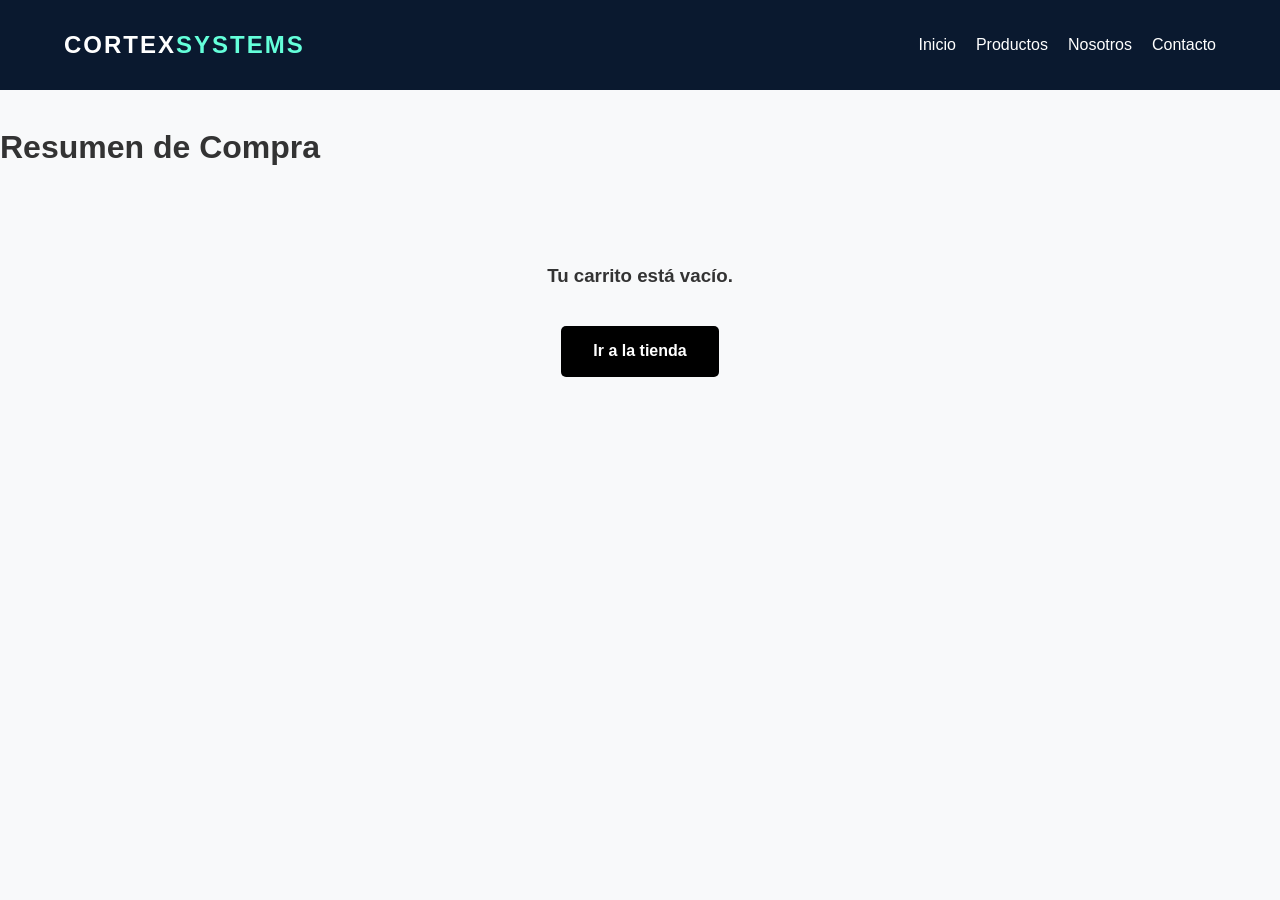
==== carrito.html @ adc18b32 "Actualizacion de paginas" ====
<!DOCTYPE html>
<html lang="es">
<head>
    <meta charset="UTF-8">
    <meta name="viewport" content="width=device-width, initial-scale=1.0">
    <title>Tu Carrito | Cortex Systems</title>
    <link rel="stylesheet" href="style.css">
    <style>
        /* Estilos específicos para la tabla de checkout */
        .cart-table { width: 100%; border-collapse: collapse; margin-top: 2rem; background: white; border-radius: 8px; overflow: hidden; box-shadow: 0 4px 15px rgba(0,0,0,0.05); }
        .cart-table th { background: #0a192f; color: white; padding: 15px; text-transform: uppercase; font-size: 0.85rem; }
        .cart-table td { padding: 15px; border-bottom: 1px solid #eee; text-align: center; }
        .qty-btn { padding: 5px 10px; cursor: pointer; border: 1px solid #ddd; background: #f8f9fa; font-weight: bold; }
        .delete-btn { background: #ff4d4d; color: white; border: none; padding: 8px 15px; border-radius: 4px; cursor: pointer; transition: 0.3s; }
        .delete-btn:hover { background: #cc0000; }
        .total-container { text-align: right; margin-top: 2rem; padding: 2rem; background: white; border-radius: 8px; }
    </style>
</head>
<body>
    <header>
        <nav class="navbar">
            <div class="logo">CORTEX<span>SYSTEMS</span></div>
            <ul class="nav-links">
                <li><a href="index.html">Inicio</a></li>
                <li><a href="productos.html">Productos</a></li>
                <li><a href="nosotros.html">Nosotros</a></li>
                <li><a href="contacto.html">Contacto</a></li>
            </ul>
        </nav>
    </header>

    <main class="container">
        <h1 style="margin-top: 2rem;">Resumen de Compra</h1>
        
        <div id="carrito-status" style="display:none; text-align: center; padding: 3rem;">
            <h3>Tu carrito está vacío.</h3>
            <a href="productos.html" class="btn" style="display:inline-block; margin-top:1rem;">Ir a la tienda</a>
        </div>

        <table id="tabla-render" class="cart-table">
            <thead>
                <tr>
                    <th>Producto</th>
                    <th>Cantidad</th>
                    <th>Precio</th>
                    <th>Subtotal</th>
                    <th>Acción</th>
                </tr>
            </thead>
            <tbody id="items-carrito">
                <!-- Inyección vía JS -->
            </tbody>
        </table>

        <div class="total-container" id="control-panel">
            <h2>Total a Pagar: <span id="monto-total" style="color: #0a192f;">$0.00</span></h2>
            <button class="btn" onclick="vaciarTodo()" style="background: #6c757d; margin-right: 10px;">Limpiar Carrito</button>
            <button class="btn" onclick="procesarCompra()" style="background: #28a745;">Finalizar Pedido</button>
        </div>

    </main>

    <script>
        function cargarCarrito() {
            const lista = document.getElementById('items-carrito');
            const totalDisplay = document.getElementById('monto-total');
            const tabla = document.getElementById('tabla-render');
            const status = document.getElementById('carrito-status');
            const panel = document.getElementById('control-panel');
            
            let carrito = JSON.parse(localStorage.getItem('carrito')) || [];
            let totalGeneral = 0;

            lista.innerHTML = '';

            if (carrito.length === 0) {
                tabla.style.display = 'none';
                panel.style.display = 'none';
                status.style.display = 'block';
                return;
            }

            tabla.style.display = 'table';
            panel.style.display = 'block';
            status.style.display = 'none';

            carrito.forEach(item => {
                const subtotal = item.precio * item.cantidad;
                totalGeneral += subtotal;

                lista.innerHTML += `
                    <tr>
                        <td style="font-weight: 600;">${item.nombre}</td>
                        <td>
                            <button class="qty-btn" onclick="actualizar('${item.id}', -1)">-</button>
                            <span style="margin: 0 10px;">${item.cantidad}</span>
                            <button class="qty-btn" onclick="actualizar('${item.id}', 1)">+</button>
                        </td>
                        <td>$${item.precio.toLocaleString()}</td>
                        <td style="font-weight: bold;">$${subtotal.toLocaleString()}</td>
                        <td>
                            <button class="delete-btn" onclick="eliminar('${item.id}')">Quitar</button>
                        </td>
                    </tr>
                `;
            });

            totalDisplay.innerText = `$${totalGeneral.toLocaleString(undefined, {minimumFractionDigits: 2})}`;
        }

        function procesarCompra() {
            localStorage.removeItem('carrito');
            window.location.href = 'confirmacion.html';
        }
        function actualizar(id, operacion) {
            let carrito = JSON.parse(localStorage.getItem('carrito'));
            const index = carrito.findIndex(i => i.id === id);
            
            if (index !== -1) {
                carrito[index].cantidad += operacion;
                if (carrito[index].cantidad <= 0) {
                    carrito.splice(index, 1);
                }
            }
            
            localStorage.setItem('carrito', JSON.stringify(carrito));
            cargarCarrito();
        }

        function eliminar(id) {
            let carrito = JSON.parse(localStorage.getItem('carrito'));
            const nuevoCarrito = carrito.filter(item => item.id !== id);
            localStorage.setItem('carrito', JSON.stringify(nuevoCarrito));
            cargarCarrito();
        }

        function vaciarTodo() {
            if(confirm("¿Seguro que quieres borrar todo?")) {
                localStorage.removeItem('carrito');
                cargarCarrito();
            }
        }

        // Ejecutar al cargar la página
        document.addEventListener('DOMContentLoaded', cargarCarrito);
    </script>
</body>
</html>
---- style.css ----
:root {
    --primary: #0a192f; /* Azul oscuro formal */
    --accent: #64ffda;  /* Color de contraste */
    --text: #ccd6f6;
    --bg: #f8f9fa;
}

body {
    font-family: 'Segoe UI', Tahoma, Geneva, Verdana, sans-serif;
    margin: 0;
    line-height: 1.6;
    color: #333;
    background-color: var(--bg);
}

.navbar {
    display: flex;
    justify-content: space-between;
    align-items: center;
    padding: 1rem 5%;
    background: var(--primary);
    color: white;
}

.logo { font-weight: bold; font-size: 1.5rem; letter-spacing: 2px; }
.logo span { color: var(--accent); }

.nav-links { list-style: none; display: flex; }
.nav-links li { margin-left: 20px; }
.nav-links a { color: white; text-decoration: none; transition: 0.3s; }
.nav-links a:hover { color: var(--accent); }

.hero {
    height: 60vh;
    background: linear-gradient(rgba(10, 25, 47, 0.8), rgba(10, 25, 47, 0.8)), 
                url('https://images.unsplash.com/photo-1518770660439-4636190af475?auto=format&fit=crop&q=80&w=1000');
    background-size: cover;
    color: white;
    display: flex;
    flex-direction: column;
    justify-content: center;
    align-items: center;
    text-align: center;
}

.product-grid {
    display: grid;
    grid-template-columns: repeat(auto-fit, minmax(250px, 1fr));
    gap: 2rem;
    padding: 2rem 0;
}

.card {
    background: white;
    padding: 1.5rem;
    border-radius: 8px;
    box-shadow: 0 4px 6px rgba(0,0,0,0.1);
    text-align: center;
}

.btn {
    background: black;
    color: white;
    padding: 0.8rem 2rem;
    text-decoration: none;
    font-weight: bold;
    border-radius: 5px;
}

.btn-cortex {
    /* Estructura y Espaciado */
    padding: 14px 32px;
    cursor: pointer;
    display: inline-block;
    
    /* Tipografía Formal */
    font-family: 'Segoe UI', Roboto, Helvetica, Arial, sans-serif;
    font-size: 14px;
    font-weight: 600;
    text-transform: uppercase; /* Le da un toque más corporativo/serio */
    letter-spacing: 1.2px;      /* Espaciado entre letras para legibilidad */
    
    /* Colores Base */
    background-color: transparent; /* Fondo transparente para un look "Ghost Button" */
    color: #0a192f;                /* Texto azul oscuro profundo */
    border: 2px solid #0a192f;     /* Borde sólido */
    
    /* Animación Suave */
    transition: all 0.4s cubic-bezier(0.25, 0.8, 0.25, 1);
    position: relative;
    overflow: hidden;
}

/* Efecto Hover (Al pasar el mouse) */
.btn-cortex:hover {
    background-color: #0a192f; /* El fondo se llena del color del borde */
    color: #ffffff;            /* El texto cambia a blanco para contrastar */
    box-shadow: 0 8px 15px rgba(0, 0, 0, 0.1); /* Sombra muy sutil */
    transform: translateY(-1px); /* Elevación casi imperceptible */
}

/* Efecto Active (Al hacer clic) */
.btn-cortex:active {
    transform: translateY(1px);
    box-shadow: 0 2px 5px rgba(0, 0, 0, 0.1);
}
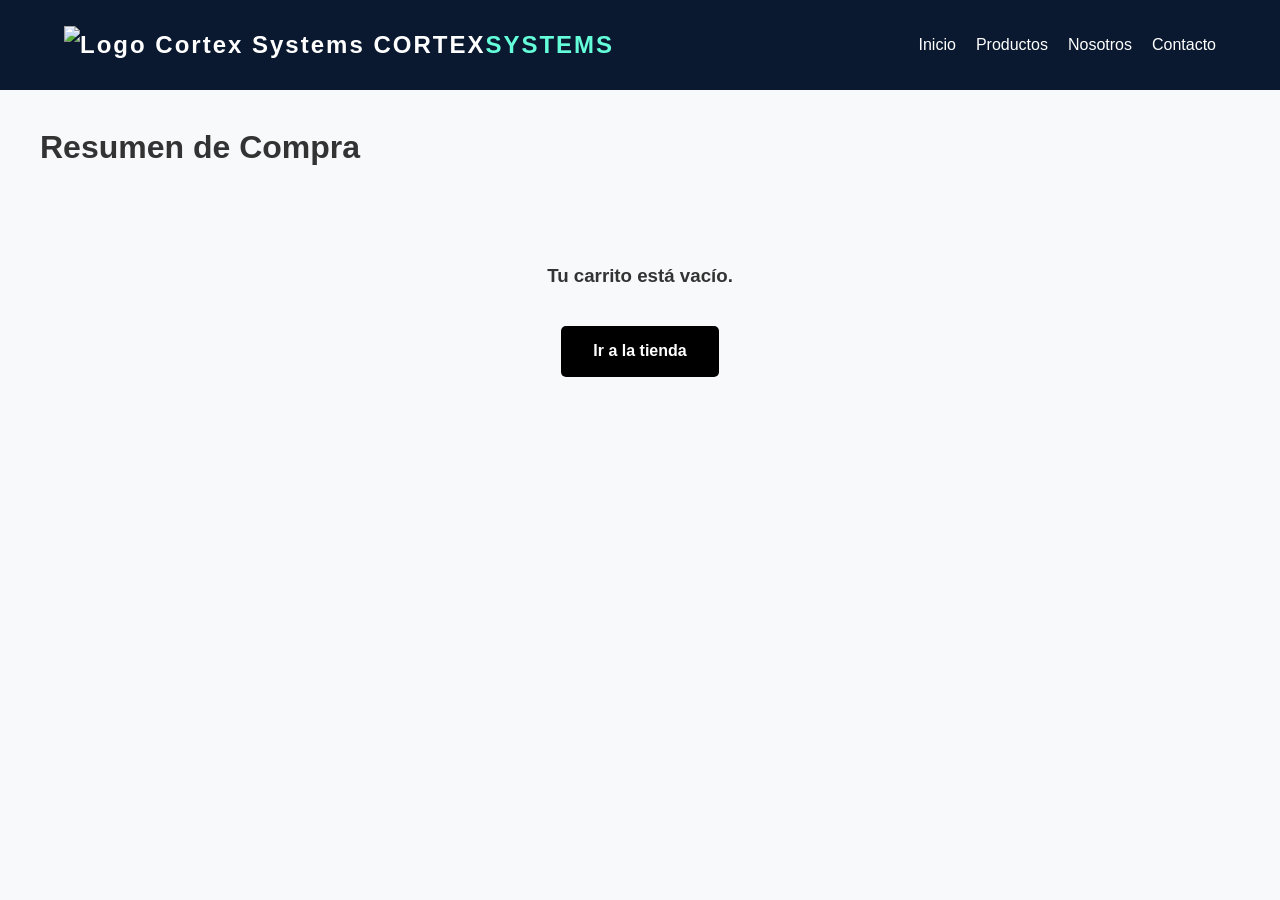
==== commit a65323a2: "Modificacion de comentarios" ====
--- a/carrito.html
+++ b/carrito.html
@@ -4,22 +4,33 @@
     <meta charset="UTF-8">
     <meta name="viewport" content="width=device-width, initial-scale=1.0">
     <title>Tu Carrito | Cortex Systems</title>
+    <!-- Enlace al archivo principal de estilos -->
     <link rel="stylesheet" href="style.css">
     <style>
-        /* Estilos específicos para la tabla de checkout */
+        /* Estilos específicos para la tabla de checkout (internos para no saturar style.css) */
+        /* Contenedor principal de la tabla: ancho completo y bordes redondeados */
         .cart-table { width: 100%; border-collapse: collapse; margin-top: 2rem; background: white; border-radius: 8px; overflow: hidden; box-shadow: 0 4px 15px rgba(0,0,0,0.05); }
+        /* Encabezados de la tabla: fondo oscuro, texto blanco y mayúsculas */
         .cart-table th { background: #0a192f; color: white; padding: 15px; text-transform: uppercase; font-size: 0.85rem; }
+        /* Celdas normales: texto centrado y línea separadora inferior */
         .cart-table td { padding: 15px; border-bottom: 1px solid #eee; text-align: center; }
+        /* Botones de + y - para la cantidad */
         .qty-btn { padding: 5px 10px; cursor: pointer; border: 1px solid #ddd; background: #f8f9fa; font-weight: bold; }
+        /* Botón rojo para quitar un producto específico */
         .delete-btn { background: #ff4d4d; color: white; border: none; padding: 8px 15px; border-radius: 4px; cursor: pointer; transition: 0.3s; }
         .delete-btn:hover { background: #cc0000; }
+        /* Caja donde se muestra el Total a pagar y los botones finales */
         .total-container { text-align: right; margin-top: 2rem; padding: 2rem; background: white; border-radius: 8px; }
     </style>
 </head>
 <body>
     <header>
+        <!-- Barra de navegación principal -->
         <nav class="navbar">
-            <div class="logo">CORTEX<span>SYSTEMS</span></div>
+            <div class="logo">
+                <img src="CORTEXSYSTEM.jpg" alt="Logo Cortex Systems" class="logo-icon">
+                CORTEX<span>SYSTEMS</span>
+            </div>
             <ul class="nav-links">
                 <li><a href="index.html">Inicio</a></li>
                 <li><a href="productos.html">Productos</a></li>
@@ -32,11 +43,13 @@
     <main class="container">
         <h1 style="margin-top: 2rem;">Resumen de Compra</h1>
         
+        <!-- Mensaje que se muestra SOLO si el carrito no tiene productos -->
         <div id="carrito-status" style="display:none; text-align: center; padding: 3rem;">
             <h3>Tu carrito está vacío.</h3>
             <a href="productos.html" class="btn" style="display:inline-block; margin-top:1rem;">Ir a la tienda</a>
         </div>
 
+        <!-- Tabla donde se inyectan los productos agregados -->
         <table id="tabla-render" class="cart-table">
             <thead>
                 <tr>
@@ -47,11 +60,12 @@
                     <th>Acción</th>
                 </tr>
             </thead>
+            <!-- El contenido (<tbody>) se llena dinámicamente con JavaScript -->
             <tbody id="items-carrito">
-                <!-- Inyección vía JS -->
             </tbody>
         </table>
 
+        <!-- Panel final con el monto total y botones de acción -->
         <div class="total-container" id="control-panel">
             <h2>Total a Pagar: <span id="monto-total" style="color: #0a192f;">$0.00</span></h2>
             <button class="btn" onclick="vaciarTodo()" style="background: #6c757d; margin-right: 10px;">Limpiar Carrito</button>
@@ -61,18 +75,23 @@
     </main>
 
     <script>
+        // Función principal: Lee la memoria y dibuja la tabla
         function cargarCarrito() {
+            // Referencias a los elementos HTML
             const lista = document.getElementById('items-carrito');
             const totalDisplay = document.getElementById('monto-total');
             const tabla = document.getElementById('tabla-render');
             const status = document.getElementById('carrito-status');
             const panel = document.getElementById('control-panel');
             
+            // Obtiene los datos de la memoria del navegador (localStorage)
             let carrito = JSON.parse(localStorage.getItem('carrito')) || [];
             let totalGeneral = 0;
 
+            // Limpia la tabla antes de volver a pintarla
             lista.innerHTML = '';
 
+            // Si no hay productos, oculta la tabla y muestra el mensaje de "vacío"
             if (carrito.length === 0) {
                 tabla.style.display = 'none';
                 panel.style.display = 'none';
@@ -80,14 +99,17 @@
                 return;
             }
 
+            // Si hay productos, muestra la tabla y oculta el mensaje
             tabla.style.display = 'table';
             panel.style.display = 'block';
             status.style.display = 'none';
 
+            // Recorre cada producto guardado para crear su fila en HTML
             carrito.forEach(item => {
-                const subtotal = item.precio * item.cantidad;
-                totalGeneral += subtotal;
+                const subtotal = item.precio * item.cantidad; // Calcula el costo por artículo
+                totalGeneral += subtotal; // Suma al total a pagar
 
+                // Inyecta el HTML de la fila en la tabla
                 lista.innerHTML += `
                     <tr>
                         <td style="font-weight: 600;">${item.nombre}</td>
@@ -105,43 +127,51 @@
                 `;
             });
 
+            // Muestra el total formateado con 2 decimales
             totalDisplay.innerText = `$${totalGeneral.toLocaleString(undefined, {minimumFractionDigits: 2})}`;
         }
 
+        // Función para simular el pago y redirigir
         function procesarCompra() {
-            localStorage.removeItem('carrito');
-            window.location.href = 'confirmacion.html';
+            localStorage.removeItem('carrito'); // Borra la memoria
+            window.location.href = 'confirmacion.html'; // Manda a la página de éxito
         }
+
+        // Función para sumar (+1) o restar (-1) la cantidad de un producto
         function actualizar(id, operacion) {
             let carrito = JSON.parse(localStorage.getItem('carrito'));
-            const index = carrito.findIndex(i => i.id === id);
+            const index = carrito.findIndex(i => i.id === id); // Busca el producto exacto
             
             if (index !== -1) {
-                carrito[index].cantidad += operacion;
+                carrito[index].cantidad += operacion; // Suma o resta
+                // Si la cantidad llega a 0, lo quita del carrito
                 if (carrito[index].cantidad <= 0) {
                     carrito.splice(index, 1);
                 }
             }
             
-            localStorage.setItem('carrito', JSON.stringify(carrito));
-            cargarCarrito();
+            localStorage.setItem('carrito', JSON.stringify(carrito)); // Guarda los cambios
+            cargarCarrito(); // Vuelve a dibujar la tabla
         }
 
+        // Función para borrar un producto específico sin importar la cantidad
         function eliminar(id) {
             let carrito = JSON.parse(localStorage.getItem('carrito'));
+            // Crea una nueva lista excluyendo el producto seleccionado
             const nuevoCarrito = carrito.filter(item => item.id !== id);
             localStorage.setItem('carrito', JSON.stringify(nuevoCarrito));
-            cargarCarrito();
+            cargarCarrito(); // Vuelve a dibujar la tabla
         }
 
+        // Función para borrar todo el carrito de golpe
         function vaciarTodo() {
-            if(confirm("¿Seguro que quieres borrar todo?")) {
+            if(confirm("¿Seguro que quieres borrar todo?")) { // Pide confirmación al usuario
                 localStorage.removeItem('carrito');
                 cargarCarrito();
             }
         }
 
-        // Ejecutar al cargar la página
+        // Evento que ejecuta cargarCarrito() en cuanto la página termina de cargar
         document.addEventListener('DOMContentLoaded', cargarCarrito);
     </script>
 </body>
--- a/style.css
+++ b/style.css
@@ -43,6 +43,12 @@
     text-align: center;
 }
 
+.container {
+    max-width: 1200px;
+    margin: 0 auto;
+    padding: 0 20px;
+}
+
 .product-grid {
     display: grid;
     grid-template-columns: repeat(auto-fit, minmax(250px, 1fr));
@@ -56,6 +62,27 @@
     border-radius: 8px;
     box-shadow: 0 4px 6px rgba(0,0,0,0.1);
     text-align: center;
+    position: relative;
+}
+
+.badge {
+    position: absolute;
+    top: 10px;
+    left: 10px;
+    background: var(--accent);
+    color: var(--primary);
+    padding: 5px 10px;
+    font-weight: bold;
+    border-radius: 4px;
+    font-size: 0.8rem;
+}
+
+.price {
+    font-size: 1.2rem;
+    font-weight: bold;
+    color: var(--primary);
+    display: block;
+    margin: 10px 0;
 }
 
 .btn {
@@ -65,42 +92,176 @@
     text-decoration: none;
     font-weight: bold;
     border-radius: 5px;
+    transition: 0.3s;
+}
+
+.btn:hover {
+    background: var(--accent);
+    color: var(--primary);
 }
 
 .btn-cortex {
-    /* Estructura y Espaciado */
     padding: 14px 32px;
     cursor: pointer;
     display: inline-block;
-    
-    /* Tipografía Formal */
     font-family: 'Segoe UI', Roboto, Helvetica, Arial, sans-serif;
     font-size: 14px;
     font-weight: 600;
-    text-transform: uppercase; /* Le da un toque más corporativo/serio */
-    letter-spacing: 1.2px;      /* Espaciado entre letras para legibilidad */
-    
-    /* Colores Base */
-    background-color: transparent; /* Fondo transparente para un look "Ghost Button" */
-    color: #0a192f;                /* Texto azul oscuro profundo */
-    border: 2px solid #0a192f;     /* Borde sólido */
-    
-    /* Animación Suave */
+    text-transform: uppercase;
+    letter-spacing: 1.2px;
+    background-color: transparent;
+    color: #0a192f;
+    border: 2px solid #0a192f;
     transition: all 0.4s cubic-bezier(0.25, 0.8, 0.25, 1);
     position: relative;
     overflow: hidden;
-}
-
-/* Efecto Hover (Al pasar el mouse) */
+    width: 100%;
+}
+
 .btn-cortex:hover {
-    background-color: #0a192f; /* El fondo se llena del color del borde */
-    color: #ffffff;            /* El texto cambia a blanco para contrastar */
-    box-shadow: 0 8px 15px rgba(0, 0, 0, 0.1); /* Sombra muy sutil */
-    transform: translateY(-1px); /* Elevación casi imperceptible */
-}
-
-/* Efecto Active (Al hacer clic) */
+    background-color: #0a192f;
+    color: #ffffff;
+    box-shadow: 0 8px 15px rgba(0, 0, 0, 0.1);
+    transform: translateY(-1px);
+}
+
 .btn-cortex:active {
     transform: translateY(1px);
     box-shadow: 0 2px 5px rgba(0, 0, 0, 0.1);
+}
+
+/* --- ESTILOS PARA NOSOTROS.HTML --- */
+.about-content {
+    text-align: center;
+    padding: 3rem 0;
+}
+.about-content h2 {
+    color: var(--primary);
+    margin-bottom: 1rem;
+    font-size: 2.2rem;
+}
+.about-subtitle {
+    font-size: 1.1rem;
+    color: #555;
+    max-width: 800px;
+    margin: 0 auto 4rem auto;
+    line-height: 1.8;
+}
+
+/* Nueva sección de Historia + Imagen */
+.about-story-grid {
+    display: grid;
+    grid-template-columns: 1fr 1fr;
+    gap: 3rem;
+    align-items: center;
+    margin-bottom: 4rem;
+    text-align: left;
+}
+.about-img {
+    width: 100%;
+    border-radius: 8px;
+    box-shadow: 0 10px 30px rgba(0,0,0,0.1);
+    object-fit: cover;
+}
+.about-text-container h3 {
+    color: var(--primary);
+    font-size: 1.8rem;
+    margin-top: 0;
+    margin-bottom: 1rem;
+}
+.about-text-container p {
+    color: #444;
+    font-size: 1.05rem;
+    margin-bottom: 1rem;
+}
+
+.flex-about {
+    display: flex;
+    flex-wrap: wrap;
+    gap: 2rem;
+    justify-content: center;
+}
+.text-block {
+    background: white;
+    padding: 2.5rem;
+    border-radius: 8px;
+    box-shadow: 0 4px 15px rgba(0,0,0,0.05);
+    flex: 1;
+    min-width: 280px;
+    border-top: 4px solid var(--primary);
+    transition: transform 0.3s ease;
+    text-align: left;
+}
+.text-block:hover {
+    transform: translateY(-5px);
+    box-shadow: 0 8px 25px rgba(0,0,0,0.1);
+}
+.text-block h3 {
+    color: var(--primary);
+    border-bottom: 2px solid var(--bg);
+    padding-bottom: 0.5rem;
+    margin-top: 0;
+}
+
+/* --- ESTILOS PARA CONTACTO.HTML --- */
+.contact-grid {
+    display: grid;
+    grid-template-columns: repeat(auto-fit, minmax(300px, 1fr));
+    gap: 2rem;
+    padding: 2rem 0 4rem 0;
+}
+.contact-form {
+    background: white;
+    padding: 2.5rem;
+    border-radius: 8px;
+    box-shadow: 0 4px 15px rgba(0,0,0,0.05);
+}
+.contact-form h3 {
+    margin-top: 0;
+    color: var(--primary);
+    margin-bottom: 1.5rem;
+    font-size: 1.5rem;
+}
+.contact-form input, 
+.contact-form textarea {
+    width: 100%;
+    padding: 12px;
+    margin-bottom: 15px;
+    border: 1px solid #ccc;
+    border-radius: 5px;
+    font-family: inherit;
+    box-sizing: border-box;
+    transition: border 0.3s;
+}
+.contact-form input:focus, 
+.contact-form textarea:focus {
+    outline: none;
+    border-color: var(--primary);
+    box-shadow: 0 0 5px rgba(10, 25, 47, 0.2);
+}
+.contact-info {
+    display: flex;
+    flex-direction: column;
+    justify-content: center;
+    background: var(--primary);
+    color: white;
+    padding: 2.5rem;
+    border-radius: 8px;
+    box-shadow: 0 4px 15px rgba(0,0,0,0.1);
+}
+.contact-info h3 {
+    color: var(--accent);
+    margin-top: 0;
+    font-size: 1.5rem;
+}
+.contact-info p {
+    margin: 10px 0;
+    font-size: 1.1rem;
+}
+
+/* Responsivo para la sección de historia */
+@media (max-width: 768px) {
+    .about-story-grid {
+        grid-template-columns: 1fr;
+    }
 }
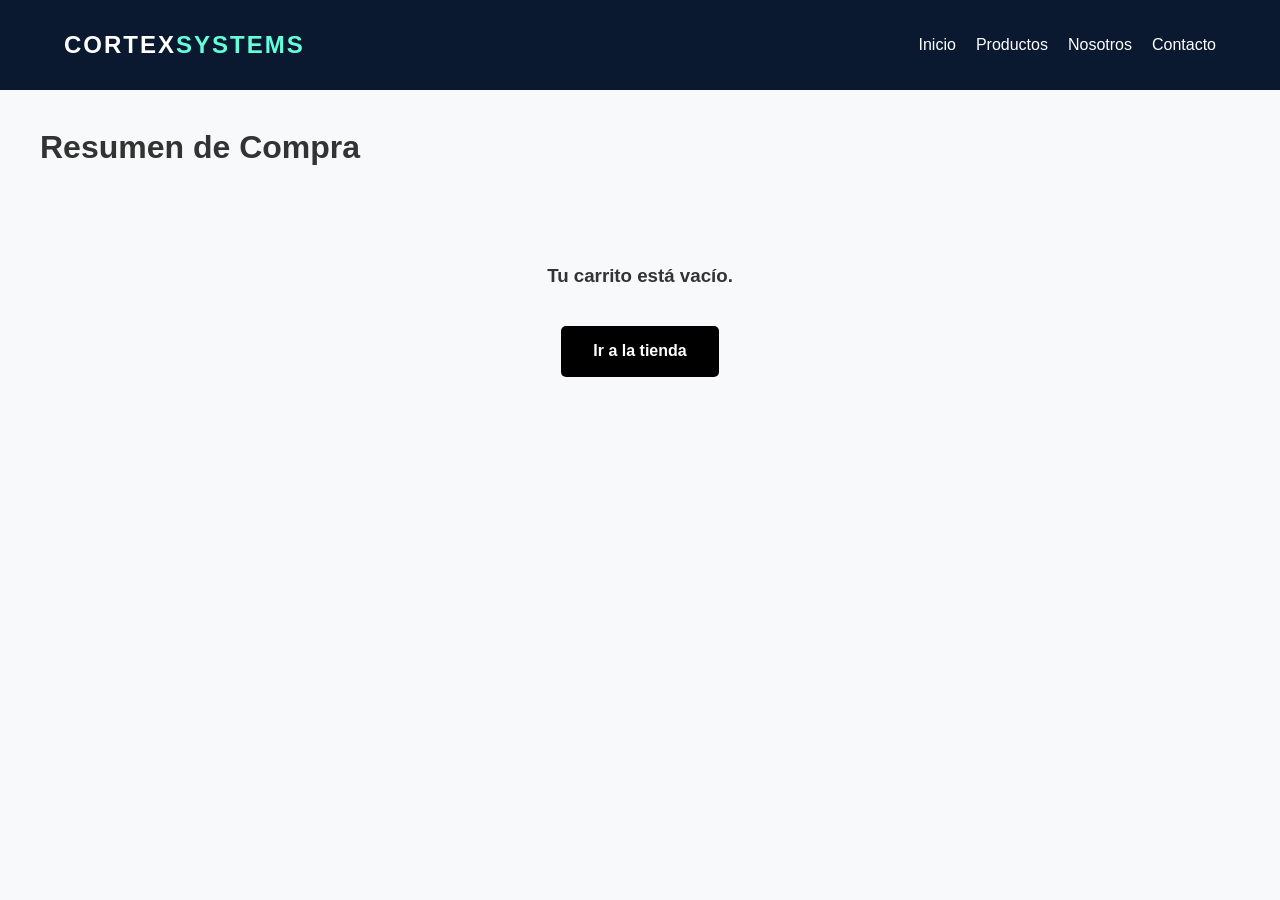
==== commit a41e32c4: "Se agregan el apartado de IVA en el carrito" ====
--- a/carrito.html
+++ b/carrito.html
@@ -4,33 +4,25 @@
     <meta charset="UTF-8">
     <meta name="viewport" content="width=device-width, initial-scale=1.0">
     <title>Tu Carrito | Cortex Systems</title>
-    <!-- Enlace al archivo principal de estilos -->
     <link rel="stylesheet" href="style.css">
     <style>
-        /* Estilos específicos para la tabla de checkout (internos para no saturar style.css) */
-        /* Contenedor principal de la tabla: ancho completo y bordes redondeados */
+        /* Estilos específicos para la tabla y el resumen */
         .cart-table { width: 100%; border-collapse: collapse; margin-top: 2rem; background: white; border-radius: 8px; overflow: hidden; box-shadow: 0 4px 15px rgba(0,0,0,0.05); }
-        /* Encabezados de la tabla: fondo oscuro, texto blanco y mayúsculas */
         .cart-table th { background: #0a192f; color: white; padding: 15px; text-transform: uppercase; font-size: 0.85rem; }
-        /* Celdas normales: texto centrado y línea separadora inferior */
         .cart-table td { padding: 15px; border-bottom: 1px solid #eee; text-align: center; }
-        /* Botones de + y - para la cantidad */
+        
         .qty-btn { padding: 5px 10px; cursor: pointer; border: 1px solid #ddd; background: #f8f9fa; font-weight: bold; }
-        /* Botón rojo para quitar un producto específico */
         .delete-btn { background: #ff4d4d; color: white; border: none; padding: 8px 15px; border-radius: 4px; cursor: pointer; transition: 0.3s; }
         .delete-btn:hover { background: #cc0000; }
-        /* Caja donde se muestra el Total a pagar y los botones finales */
+        
         .total-container { text-align: right; margin-top: 2rem; padding: 2rem; background: white; border-radius: 8px; }
+        .iva-text { color: #666; font-size: 0.9rem; display: block; }
     </style>
 </head>
 <body>
     <header>
-        <!-- Barra de navegación principal -->
         <nav class="navbar">
-            <div class="logo">
-                <img src="CORTEXSYSTEM.jpg" alt="Logo Cortex Systems" class="logo-icon">
-                CORTEX<span>SYSTEMS</span>
-            </div>
+            <div class="logo">CORTEX<span>SYSTEMS</span></div>
             <ul class="nav-links">
                 <li><a href="index.html">Inicio</a></li>
                 <li><a href="productos.html">Productos</a></li>
@@ -43,55 +35,50 @@
     <main class="container">
         <h1 style="margin-top: 2rem;">Resumen de Compra</h1>
         
-        <!-- Mensaje que se muestra SOLO si el carrito no tiene productos -->
         <div id="carrito-status" style="display:none; text-align: center; padding: 3rem;">
             <h3>Tu carrito está vacío.</h3>
             <a href="productos.html" class="btn" style="display:inline-block; margin-top:1rem;">Ir a la tienda</a>
         </div>
 
-        <!-- Tabla donde se inyectan los productos agregados -->
         <table id="tabla-render" class="cart-table">
             <thead>
                 <tr>
                     <th>Producto</th>
                     <th>Cantidad</th>
-                    <th>Precio</th>
-                    <th>Subtotal</th>
+                    <th>Precio Base</th>
+                    <th>IVA (16%)</th>
+                    <th>Subtotal (Con IVA)</th>
                     <th>Acción</th>
                 </tr>
             </thead>
-            <!-- El contenido (<tbody>) se llena dinámicamente con JavaScript -->
             <tbody id="items-carrito">
-            </tbody>
+                </tbody>
         </table>
 
-        <!-- Panel final con el monto total y botones de acción -->
         <div class="total-container" id="control-panel">
             <h2>Total a Pagar: <span id="monto-total" style="color: #0a192f;">$0.00</span></h2>
+            <p style="color: #666; font-size: 0.9rem;">El total a pagar ya incluye IVA</p>
+            <br>
             <button class="btn" onclick="vaciarTodo()" style="background: #6c757d; margin-right: 10px;">Limpiar Carrito</button>
             <button class="btn" onclick="procesarCompra()" style="background: #28a745;">Finalizar Pedido</button>
         </div>
-
     </main>
 
     <script>
-        // Función principal: Lee la memoria y dibuja la tabla
+        const TASA_IVA = 0.16;
+
         function cargarCarrito() {
-            // Referencias a los elementos HTML
             const lista = document.getElementById('items-carrito');
             const totalDisplay = document.getElementById('monto-total');
             const tabla = document.getElementById('tabla-render');
             const status = document.getElementById('carrito-status');
             const panel = document.getElementById('control-panel');
             
-            // Obtiene los datos de la memoria del navegador (localStorage)
             let carrito = JSON.parse(localStorage.getItem('carrito')) || [];
             let totalGeneral = 0;
 
-            // Limpia la tabla antes de volver a pintarla
             lista.innerHTML = '';
 
-            // Si no hay productos, oculta la tabla y muestra el mensaje de "vacío"
             if (carrito.length === 0) {
                 tabla.style.display = 'none';
                 panel.style.display = 'none';
@@ -99,17 +86,18 @@
                 return;
             }
 
-            // Si hay productos, muestra la tabla y oculta el mensaje
             tabla.style.display = 'table';
             panel.style.display = 'block';
             status.style.display = 'none';
 
-            // Recorre cada producto guardado para crear su fila en HTML
             carrito.forEach(item => {
-                const subtotal = item.precio * item.cantidad; // Calcula el costo por artículo
-                totalGeneral += subtotal; // Suma al total a pagar
+                // Cálculos
+                const ivaTotalLinea = (item.precio * TASA_IVA) * item.cantidad;
+                const precioConIva = item.precio * (1 + TASA_IVA);
+                const subtotal = precioConIva * item.cantidad;
 
-                // Inyecta el HTML de la fila en la tabla
+                totalGeneral += subtotal;
+
                 lista.innerHTML += `
                     <tr>
                         <td style="font-weight: 600;">${item.nombre}</td>
@@ -118,8 +106,9 @@
                             <span style="margin: 0 10px;">${item.cantidad}</span>
                             <button class="qty-btn" onclick="actualizar('${item.id}', 1)">+</button>
                         </td>
-                        <td>$${item.precio.toLocaleString()}</td>
-                        <td style="font-weight: bold;">$${subtotal.toLocaleString()}</td>
+                        <td>$${item.precio.toLocaleString(undefined, {minimumFractionDigits: 2})}</td>
+                        <td style="color: #666;">$${ivaTotalLinea.toLocaleString(undefined, {minimumFractionDigits: 2})}</td>
+                        <td style="font-weight: bold;">$${subtotal.toLocaleString(undefined, {minimumFractionDigits: 2})}</td>
                         <td>
                             <button class="delete-btn" onclick="eliminar('${item.id}')">Quitar</button>
                         </td>
@@ -127,51 +116,42 @@
                 `;
             });
 
-            // Muestra el total formateado con 2 decimales
             totalDisplay.innerText = `$${totalGeneral.toLocaleString(undefined, {minimumFractionDigits: 2})}`;
         }
 
-        // Función para simular el pago y redirigir
-        function procesarCompra() {
-            localStorage.removeItem('carrito'); // Borra la memoria
-            window.location.href = 'confirmacion.html'; // Manda a la página de éxito
-        }
-
-        // Función para sumar (+1) o restar (-1) la cantidad de un producto
         function actualizar(id, operacion) {
             let carrito = JSON.parse(localStorage.getItem('carrito'));
-            const index = carrito.findIndex(i => i.id === id); // Busca el producto exacto
+            const index = carrito.findIndex(i => i.id === id);
             
             if (index !== -1) {
-                carrito[index].cantidad += operacion; // Suma o resta
-                // Si la cantidad llega a 0, lo quita del carrito
+                carrito[index].cantidad += operacion;
                 if (carrito[index].cantidad <= 0) {
                     carrito.splice(index, 1);
                 }
             }
-            
-            localStorage.setItem('carrito', JSON.stringify(carrito)); // Guarda los cambios
-            cargarCarrito(); // Vuelve a dibujar la tabla
+            localStorage.setItem('carrito', JSON.stringify(carrito));
+            cargarCarrito();
         }
 
-        // Función para borrar un producto específico sin importar la cantidad
         function eliminar(id) {
             let carrito = JSON.parse(localStorage.getItem('carrito'));
-            // Crea una nueva lista excluyendo el producto seleccionado
             const nuevoCarrito = carrito.filter(item => item.id !== id);
             localStorage.setItem('carrito', JSON.stringify(nuevoCarrito));
-            cargarCarrito(); // Vuelve a dibujar la tabla
+            cargarCarrito();
         }
 
-        // Función para borrar todo el carrito de golpe
         function vaciarTodo() {
-            if(confirm("¿Seguro que quieres borrar todo?")) { // Pide confirmación al usuario
+            if(confirm("¿Deseas vaciar todos los productos del carrito?")) {
                 localStorage.removeItem('carrito');
                 cargarCarrito();
             }
         }
 
-        // Evento que ejecuta cargarCarrito() en cuanto la página termina de cargar
+        function procesarCompra() {
+            localStorage.removeItem('carrito');
+            window.location.href = 'confirmacion.html';
+        }
+
         document.addEventListener('DOMContentLoaded', cargarCarrito);
     </script>
 </body>
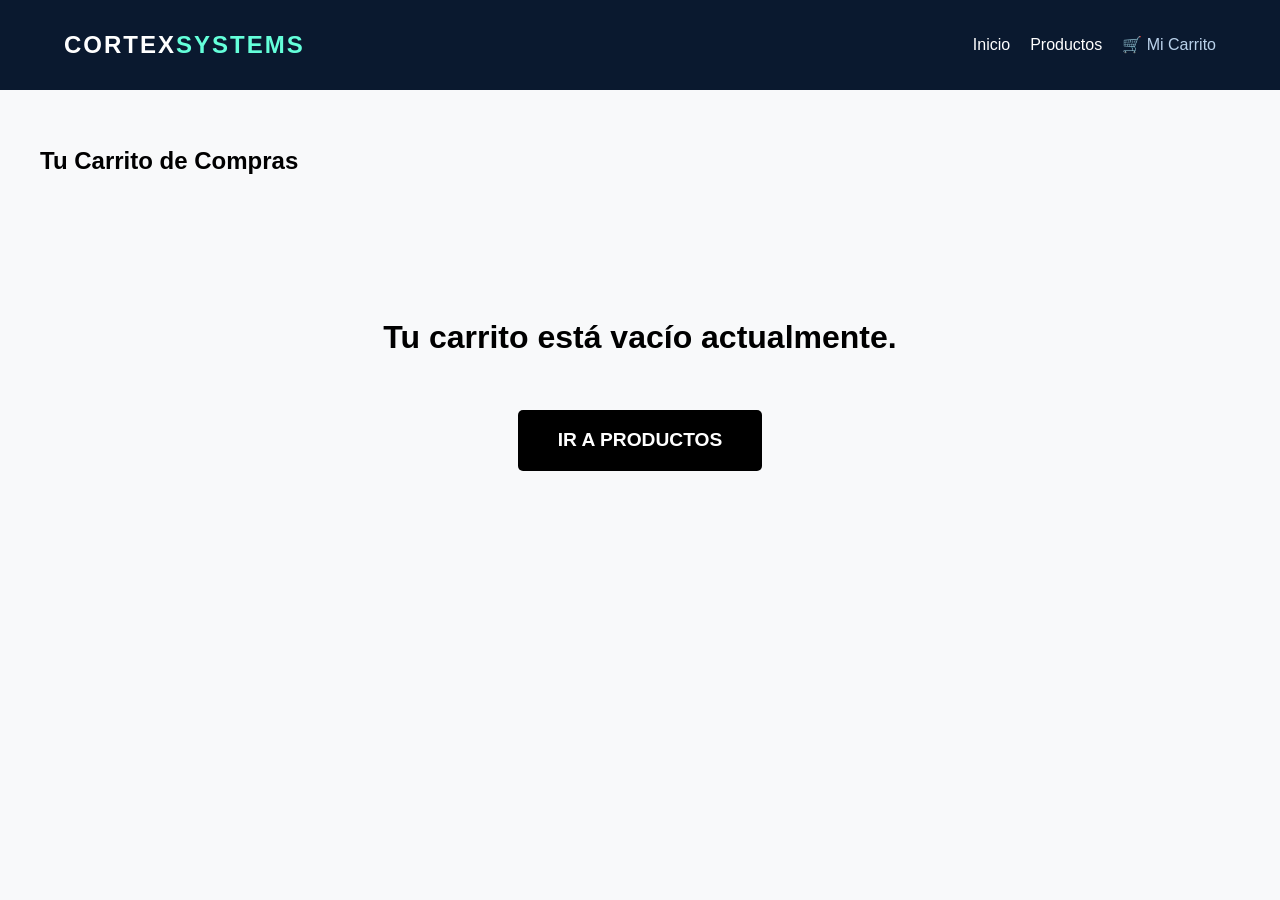
==== commit a3bac40d: "factura" ====
--- a/carrito.html
+++ b/carrito.html
@@ -3,20 +3,93 @@
 <head>
     <meta charset="UTF-8">
     <meta name="viewport" content="width=device-width, initial-scale=1.0">
-    <title>Tu Carrito | Cortex Systems</title>
+    <title>Mi Carrito | Cortex Systems</title>
+    <!-- Asegúrate de que el archivo style.css exista en la misma carpeta -->
     <link rel="stylesheet" href="style.css">
     <style>
-        /* Estilos específicos para la tabla y el resumen */
-        .cart-table { width: 100%; border-collapse: collapse; margin-top: 2rem; background: white; border-radius: 8px; overflow: hidden; box-shadow: 0 4px 15px rgba(0,0,0,0.05); }
-        .cart-table th { background: #0a192f; color: white; padding: 15px; text-transform: uppercase; font-size: 0.85rem; }
-        .cart-table td { padding: 15px; border-bottom: 1px solid #eee; text-align: center; }
+        /* Estilos específicos para la tabla y resumen del carrito */
+        .cart-table { 
+            width: 100%; 
+            border-collapse: collapse; 
+            margin-top: 20px; 
+            background: white; 
+        }
+        .cart-table th { 
+            background: #b9d1ea; 
+            color: #000; 
+            padding: 12px; 
+            border: 1px solid #000; 
+        }
+        .cart-table td { 
+            padding: 12px; 
+            border: 1px solid #000; 
+            text-align: center; 
+            color: #000; 
+        }
         
-        .qty-btn { padding: 5px 10px; cursor: pointer; border: 1px solid #ddd; background: #f8f9fa; font-weight: bold; }
-        .delete-btn { background: #ff4d4d; color: white; border: none; padding: 8px 15px; border-radius: 4px; cursor: pointer; transition: 0.3s; }
-        .delete-btn:hover { background: #cc0000; }
-        
-        .total-container { text-align: right; margin-top: 2rem; padding: 2rem; background: white; border-radius: 8px; }
-        .iva-text { color: #666; font-size: 0.9rem; display: block; }
+        /* Controles de cantidad (+ y -) */
+        .qty-controls { 
+            display: flex; 
+            align-items: center; 
+            justify-content: center; 
+            gap: 10px; 
+        }
+        .btn-qty { 
+            background: #000; 
+            color: #fff; 
+            border: none; 
+            width: 28px; 
+            height: 28px; 
+            cursor: pointer; 
+            font-weight: bold; 
+            border-radius: 4px; 
+        }
+        .qty-num { 
+            font-weight: bold; 
+            min-width: 25px; 
+            font-size: 1.1rem; 
+        }
+
+        /* Caja de resumen de pago */
+        .summary-box {
+            margin-top: 2rem; 
+            background: #fff; 
+            padding: 25px;
+            border: 2px solid #000; 
+            max-width: 450px; 
+            margin-left: auto;
+        }
+        .summary-row { 
+            display: flex; 
+            justify-content: space-between; 
+            margin-bottom: 12px; 
+            font-weight: bold; 
+            color: #000; 
+        }
+        .total-final { 
+            font-size: 1.6rem; 
+            border-top: 2px solid #000; 
+            padding-top: 12px; 
+        }
+
+        /* Botón Confirmar */
+        .btn-confirmar {
+            display: block; 
+            width: 100%; 
+            background-color: #000; 
+            color: #fff; 
+            padding: 18px; 
+            border: none; 
+            cursor: pointer;
+            font-weight: bold; 
+            font-size: 1.2rem; 
+            margin-top: 15px; 
+            text-transform: uppercase;
+            border-radius: 5px;
+        }
+        .btn-confirmar:hover { 
+            background-color: #333; 
+        }
     </style>
 </head>
 <body>
@@ -26,133 +99,62 @@
             <ul class="nav-links">
                 <li><a href="index.html">Inicio</a></li>
                 <li><a href="productos.html">Productos</a></li>
-                <li><a href="nosotros.html">Nosotros</a></li>
-                <li><a href="contacto.html">Contacto</a></li>
+                <!-- Marcamos el carrito como activo -->
+                <li><a href="carrito.html" style="color: #b9d1ea;">🛒 Mi Carrito</a></li>
             </ul>
         </nav>
     </header>
 
-    <main class="container">
-        <h1 style="margin-top: 2rem;">Resumen de Compra</h1>
+    <main class="container" style="padding: 20px;">
+        <h2 id="cart-title" style="margin-top: 2rem; color: #000; font-weight: bold;">Tu Carrito de Compras</h2>
         
-        <div id="carrito-status" style="display:none; text-align: center; padding: 3rem;">
-            <h3>Tu carrito está vacío.</h3>
-            <a href="productos.html" class="btn" style="display:inline-block; margin-top:1rem;">Ir a la tienda</a>
+        <!-- Contenido dinámico del carrito -->
+        <div id="cart-content">
+            <table class="cart-table">
+                <thead>
+                    <tr>
+                        <th>Cant.</th>
+                        <th>Descripción</th>
+                        <th>Precio Unit.</th>
+                        <th>IVA (16%)</th>
+                        <th>Subtotal (c/IVA)</th>
+                        <th>Acción</th>
+                    </tr>
+                </thead>
+                <tbody id="cart-items">
+                    <!-- Las filas se generan desde cart.js -->
+                </tbody>
+            </table>
+
+            <div class="summary-box">
+                <div class="summary-row">
+                    <span>TOTAL NETO:</span>
+                    <span id="display-subtotal">$0.00</span>
+                </div>
+                <div class="summary-row">
+                    <span>IVA TOTAL (16%):</span>
+                    <span id="display-iva">$0.00</span>
+                </div>
+                <div class="summary-row total-final">
+                    <span>TOTAL A PAGAR:</span>
+                    <span id="display-total">$0.00 MXN</span>
+                </div>
+                
+                <!-- Este botón llama a la función en cart.js -->
+                <button onclick="procesarCompraFinal()" class="btn-confirmar">
+                    CONFIRMAR Y PAGAR
+                </button>
+            </div>
         </div>
 
-        <table id="tabla-render" class="cart-table">
-            <thead>
-                <tr>
-                    <th>Producto</th>
-                    <th>Cantidad</th>
-                    <th>Precio Base</th>
-                    <th>IVA (16%)</th>
-                    <th>Subtotal (Con IVA)</th>
-                    <th>Acción</th>
-                </tr>
-            </thead>
-            <tbody id="items-carrito">
-                </tbody>
-        </table>
-
-        <div class="total-container" id="control-panel">
-            <h2>Total a Pagar: <span id="monto-total" style="color: #0a192f;">$0.00</span></h2>
-            <p style="color: #666; font-size: 0.9rem;">El total a pagar ya incluye IVA</p>
-            <br>
-            <button class="btn" onclick="vaciarTodo()" style="background: #6c757d; margin-right: 10px;">Limpiar Carrito</button>
-            <button class="btn" onclick="procesarCompra()" style="background: #28a745;">Finalizar Pedido</button>
+        <!-- Mensaje si el carrito está vacío -->
+        <div id="empty-msg" style="display: none; text-align: center; padding: 5rem 0;">
+            <p style="font-size: 2rem; font-weight: bold; color: #000; margin-bottom: 2rem;">Tu carrito está vacío actualmente.</p>
+            <a href="productos.html" class="btn-confirmar" style="display: inline-block; width: auto; padding: 15px 40px; text-decoration: none;">Ir a Productos</a>
         </div>
     </main>
 
-    <script>
-        const TASA_IVA = 0.16;
-
-        function cargarCarrito() {
-            const lista = document.getElementById('items-carrito');
-            const totalDisplay = document.getElementById('monto-total');
-            const tabla = document.getElementById('tabla-render');
-            const status = document.getElementById('carrito-status');
-            const panel = document.getElementById('control-panel');
-            
-            let carrito = JSON.parse(localStorage.getItem('carrito')) || [];
-            let totalGeneral = 0;
-
-            lista.innerHTML = '';
-
-            if (carrito.length === 0) {
-                tabla.style.display = 'none';
-                panel.style.display = 'none';
-                status.style.display = 'block';
-                return;
-            }
-
-            tabla.style.display = 'table';
-            panel.style.display = 'block';
-            status.style.display = 'none';
-
-            carrito.forEach(item => {
-                // Cálculos
-                const ivaTotalLinea = (item.precio * TASA_IVA) * item.cantidad;
-                const precioConIva = item.precio * (1 + TASA_IVA);
-                const subtotal = precioConIva * item.cantidad;
-
-                totalGeneral += subtotal;
-
-                lista.innerHTML += `
-                    <tr>
-                        <td style="font-weight: 600;">${item.nombre}</td>
-                        <td>
-                            <button class="qty-btn" onclick="actualizar('${item.id}', -1)">-</button>
-                            <span style="margin: 0 10px;">${item.cantidad}</span>
-                            <button class="qty-btn" onclick="actualizar('${item.id}', 1)">+</button>
-                        </td>
-                        <td>$${item.precio.toLocaleString(undefined, {minimumFractionDigits: 2})}</td>
-                        <td style="color: #666;">$${ivaTotalLinea.toLocaleString(undefined, {minimumFractionDigits: 2})}</td>
-                        <td style="font-weight: bold;">$${subtotal.toLocaleString(undefined, {minimumFractionDigits: 2})}</td>
-                        <td>
-                            <button class="delete-btn" onclick="eliminar('${item.id}')">Quitar</button>
-                        </td>
-                    </tr>
-                `;
-            });
-
-            totalDisplay.innerText = `$${totalGeneral.toLocaleString(undefined, {minimumFractionDigits: 2})}`;
-        }
-
-        function actualizar(id, operacion) {
-            let carrito = JSON.parse(localStorage.getItem('carrito'));
-            const index = carrito.findIndex(i => i.id === id);
-            
-            if (index !== -1) {
-                carrito[index].cantidad += operacion;
-                if (carrito[index].cantidad <= 0) {
-                    carrito.splice(index, 1);
-                }
-            }
-            localStorage.setItem('carrito', JSON.stringify(carrito));
-            cargarCarrito();
-        }
-
-        function eliminar(id) {
-            let carrito = JSON.parse(localStorage.getItem('carrito'));
-            const nuevoCarrito = carrito.filter(item => item.id !== id);
-            localStorage.setItem('carrito', JSON.stringify(nuevoCarrito));
-            cargarCarrito();
-        }
-
-        function vaciarTodo() {
-            if(confirm("¿Deseas vaciar todos los productos del carrito?")) {
-                localStorage.removeItem('carrito');
-                cargarCarrito();
-            }
-        }
-
-        function procesarCompra() {
-            localStorage.removeItem('carrito');
-            window.location.href = 'confirmacion.html';
-        }
-
-        document.addEventListener('DOMContentLoaded', cargarCarrito);
-    </script>
+    <!-- CRITICAL: Vinculación de tu archivo lógico -->
+    <script src="cart.js"></script>
 </body>
 </html>
